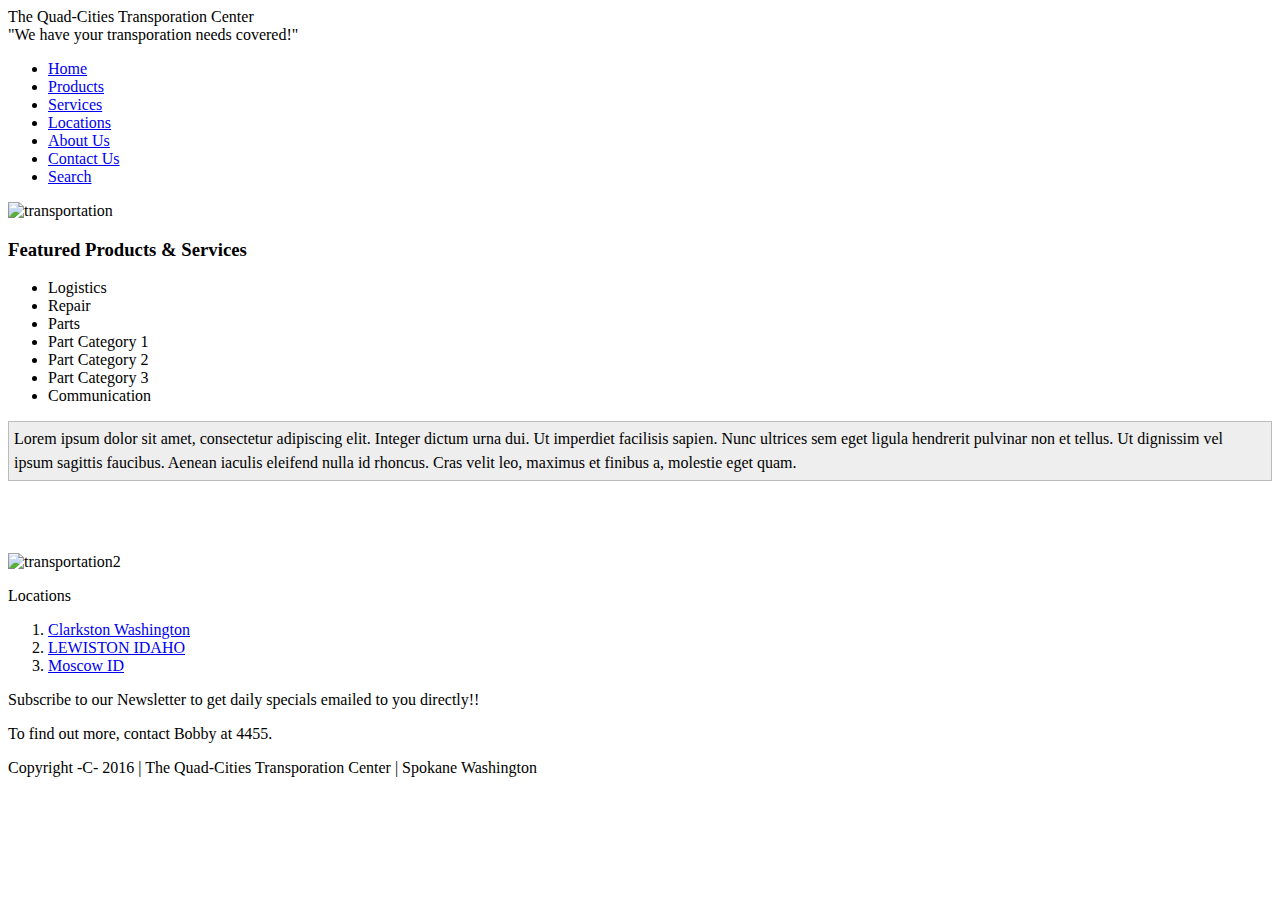
==== assignments/lesson-3/fixedhtml.html @ 2329b738 "update" ====
<!DOCTYPE HTML >
<html lang="en-us">
  <head>
        <meta charset="utf-8">

      <title>Untitled Document</title>
      <meta name="description" content="The Quad-Cities Transporation Center has been serving the region for over 30 years.">
      <style>
          .style1 {margin: 0 auto; border: 1px solid #bbb; padding: 5px; background-color: #eee; line-height: 1.5em;}
      </style>
      <link rel="stylesheet" href="styles/main.css">     
  </head>
  <div id="header">
  <div id="siteTitle">The Quad-Cities Transporation Center</div>
      <div id="subTitle">"We have your transporation needs covered!"  </div>
  </div>
    
    <div id="nav">
    <ul>
        <li><a href="#" class="current">Home</a></li>
    <li><a href="products/">Products</a></li>
    <li><a href="services/">Services</a></li>
        <li><a href="locations/">Locations</a></li>
        <li><a href="about/">About Us</a></li>
        <li><a href="contact/">Contact Us</a></li>
                <li><a href="search/">Search</a></li>
    </ul>
    </div>
<div id="main">

    <img src="http://lorempixel.com/300/200/transport" width="300" height="200" alt="transportation">
    <h3>Featured Products & Services</h3>        
<p></p>
 <ul>
  <li>Logistics</li>
  <li>Repair</li>
  <li>Parts</li>
    
    <li>Part Category 1</li>
    <li>Part Category 2</li>
    <li>Part Category 3</li>
  <li>Communication</li>
 </ul>
</div>
 <div class="style1 right">
 Lorem ipsum dolor sit amet, consectetur adipiscing elit. Integer dictum urna dui. Ut imperdiet facilisis sapien. Nunc ultrices sem eget ligula hendrerit pulvinar non et tellus. Ut dignissim vel ipsum sagittis faucibus. Aenean iaculis eleifend nulla id rhoncus. Cras velit leo, maximus et finibus a, molestie eget quam. 
 </div><br><br><br><br>
 <img src="http://lorempixel.com/300/200/transport" alt="transportation2">
 <p>Locations
 <ol>
     <li><a HREF="http://www.clarkston.com/business-directory-2/">Clarkston Washington</a></li>
  <li><a href="http://www.lewiston.com/business-directory-2-2/">LEWISTON IDAHO</a></li>
    <li><a href="http://www.moscow.com/business-directory-2/">Moscow ID</a></li>
 </ol>

     <p>Subscribe to our Newsletter to get daily specials emailed to you directly!!</p>
 <div id="footer">
  <p>To find out more, contact Bobby at 4455.
 </p></div>
  <p class="smaller"> Copyright -C- 2016 |  The Quad-Cities Transporation Center   | Spokane Washington </p>
 
</body>
</html>
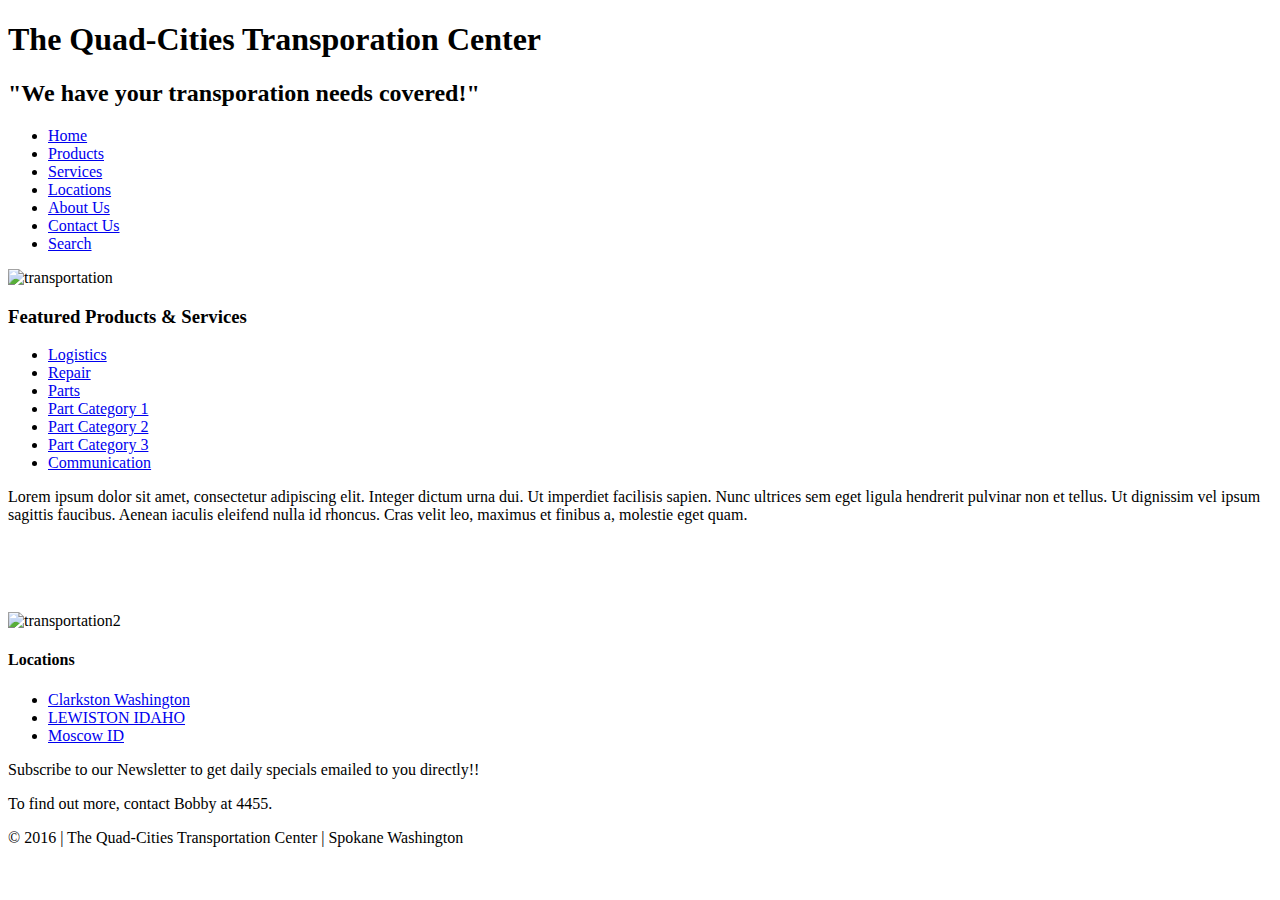
==== commit aa339a6c: "update" ====
--- a/assignments/lesson-3/fixedhtml.html
+++ b/assignments/lesson-3/fixedhtml.html
@@ -2,62 +2,61 @@
 <html lang="en-us">
   <head>
         <meta charset="utf-8">
+        <meta name="description" content="The Quad-Cities Transporation Center has been serving the region for over 30 years.">
+        <link rel="stylesheet" href="styles/main.css"> 
+        <title>Transportation Center</title>
+          
+  </head>
+  
+<body>
+      <header>
+            <h1 id="siteTitle">The Quad-Cities Transporation Center</h1>
+            <h2 id="subTitle">"We have your transporation needs covered!"  </h2>
+         <nav>
 
-      <title>Untitled Document</title>
-      <meta name="description" content="The Quad-Cities Transporation Center has been serving the region for over 30 years.">
-      <style>
-          .style1 {margin: 0 auto; border: 1px solid #bbb; padding: 5px; background-color: #eee; line-height: 1.5em;}
-      </style>
-      <link rel="stylesheet" href="styles/main.css">     
-  </head>
-  <div id="header">
-  <div id="siteTitle">The Quad-Cities Transporation Center</div>
-      <div id="subTitle">"We have your transporation needs covered!"  </div>
-  </div>
-    
-    <div id="nav">
-    <ul>
-        <li><a href="#" class="current">Home</a></li>
-    <li><a href="products/">Products</a></li>
-    <li><a href="services/">Services</a></li>
-        <li><a href="locations/">Locations</a></li>
-        <li><a href="about/">About Us</a></li>
-        <li><a href="contact/">Contact Us</a></li>
-                <li><a href="search/">Search</a></li>
-    </ul>
-    </div>
-<div id="main">
+              <ul>
+                  <li><a href="#" class="current">Home</a></li>
+                  <li><a href="products/">Products</a></li>
+                  <li><a href="services/">Services</a></li>
+                  <li><a href="locations/">Locations</a></li>
+                  <li><a href="about/">About Us</a></li>
+                  <li><a href="contact/">Contact Us</a></li>
+                  <li><a href="search/">Search</a></li>
+                </ul>
+         </nav>
+</header>
+<main>
 
     <img src="http://lorempixel.com/300/200/transport" width="300" height="200" alt="transportation">
     <h3>Featured Products & Services</h3>        
-<p></p>
+
+<ul>
+    <li><a href="#">Logistics</a></li>
+    <li><a href="#">Repair</a></li>
+    <li><a href="#">Parts</a></li>
+    <li><a href="#">Part Category 1</a></li>
+    <li><a href="#">Part Category 2</a></li>
+    <li><a href="#">Part Category 3</a></li>
+    <li><a href="#">Communication</a></li>
+ </ul>
+
+ <p class="style1 right">Lorem ipsum dolor sit amet, consectetur adipiscing elit. Integer dictum urna dui. Ut imperdiet facilisis sapien. Nunc ultrices sem eget ligula hendrerit pulvinar non et tellus. Ut dignissim vel ipsum sagittis faucibus. Aenean iaculis eleifend nulla id rhoncus. Cras velit leo, maximus et finibus a, molestie eget quam. 
+</p><br><br><br><br>
+    <img src="http://lorempixel.com/300/200/transport" alt="transportation2">
+    
+    <h4>Locations</h4>
+ 
  <ul>
-  <li>Logistics</li>
-  <li>Repair</li>
-  <li>Parts</li>
-    
-    <li>Part Category 1</li>
-    <li>Part Category 2</li>
-    <li>Part Category 3</li>
-  <li>Communication</li>
+     <li><a HREF="http://www.clarkston.com/business-directory-2/">Clarkston Washington</a></li>
+     <li><a href="http://www.lewiston.com/business-directory-2-2/">LEWISTON IDAHO</a></li>
+     <li><a href="http://www.moscow.com/business-directory-2/">Moscow ID</a></li>
  </ul>
-</div>
- <div class="style1 right">
- Lorem ipsum dolor sit amet, consectetur adipiscing elit. Integer dictum urna dui. Ut imperdiet facilisis sapien. Nunc ultrices sem eget ligula hendrerit pulvinar non et tellus. Ut dignissim vel ipsum sagittis faucibus. Aenean iaculis eleifend nulla id rhoncus. Cras velit leo, maximus et finibus a, molestie eget quam. 
- </div><br><br><br><br>
- <img src="http://lorempixel.com/300/200/transport" alt="transportation2">
- <p>Locations
- <ol>
-     <li><a HREF="http://www.clarkston.com/business-directory-2/">Clarkston Washington</a></li>
-  <li><a href="http://www.lewiston.com/business-directory-2-2/">LEWISTON IDAHO</a></li>
-    <li><a href="http://www.moscow.com/business-directory-2/">Moscow ID</a></li>
- </ol>
 
      <p>Subscribe to our Newsletter to get daily specials emailed to you directly!!</p>
- <div id="footer">
-  <p>To find out more, contact Bobby at 4455.
- </p></div>
-  <p class="smaller"> Copyright -C- 2016 |  The Quad-Cities Transporation Center   | Spokane Washington </p>
- 
+ </main>
+     <footer>
+        <p>To find out more, contact Bobby at 4455.</p>
+        <p class="smaller"> &copy; 2016 |  The Quad-Cities Transportation Center   | Spokane Washington </p>
+ </footer>
 </body>
 </html>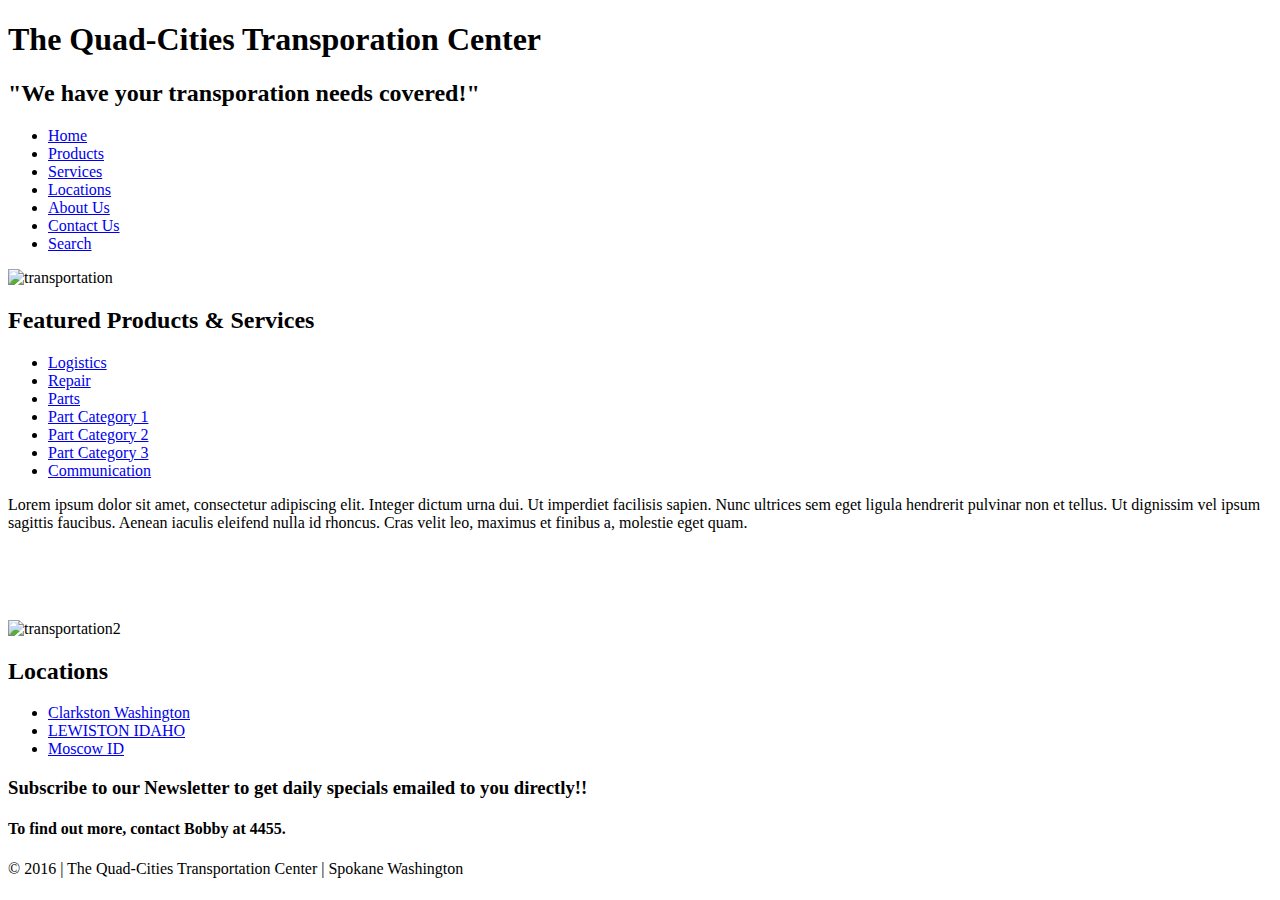
==== commit 01d20747: "update" ====
--- a/assignments/lesson-3/fixedhtml.html
+++ b/assignments/lesson-3/fixedhtml.html
@@ -1,62 +1,67 @@
-<!DOCTYPE HTML >
+<!DOCTYPE HTML>
 <html lang="en-us">
-  <head>
-        <meta charset="utf-8">
-        <meta name="description" content="The Quad-Cities Transporation Center has been serving the region for over 30 years.">
-        <link rel="stylesheet" href="styles/main.css"> 
-        <title>Transportation Center</title>
-          
-  </head>
-  
+
+<head>
+    <meta charset="utf-8">
+    <meta name="description" content="The Quad-Cities Transporation Center has been serving the region for over 30 years.">
+    <link rel="stylesheet" href="styles/main.css">
+    <title>Transportation Center</title>
+
+</head>
+
 <body>
-      <header>
-            <h1 id="siteTitle">The Quad-Cities Transporation Center</h1>
-            <h2 id="subTitle">"We have your transporation needs covered!"  </h2>
-         <nav>
+    <header>
+        <h1 id="siteTitle">The Quad-Cities Transporation Center</h1>
+        <h2 id="subTitle">"We have your transporation needs covered!" </h2>
+        <nav>
 
-              <ul>
-                  <li><a href="#" class="current">Home</a></li>
-                  <li><a href="products/">Products</a></li>
-                  <li><a href="services/">Services</a></li>
-                  <li><a href="locations/">Locations</a></li>
-                  <li><a href="about/">About Us</a></li>
-                  <li><a href="contact/">Contact Us</a></li>
-                  <li><a href="search/">Search</a></li>
-                </ul>
-         </nav>
-</header>
-<main>
+            <ul>
+                <li><a href="#" class="current">Home</a></li>
+                <li><a href="products/">Products</a></li>
+                <li><a href="services/">Services</a></li>
+                <li><a href="locations/">Locations</a></li>
+                <li><a href="about/">About Us</a></li>
+                <li><a href="contact/">Contact Us</a></li>
+                <li><a href="search/">Search</a></li>
+            </ul>
+        </nav>
+    </header>
+    <main>
 
-    <img src="http://lorempixel.com/300/200/transport" width="300" height="200" alt="transportation">
-    <h3>Featured Products & Services</h3>        
+        <img src="http://lorempixel.com/300/200/transport" width="300" height="200" alt="transportation">
+        <h2>Featured Products & Services</h2>
 
-<ul>
-    <li><a href="#">Logistics</a></li>
-    <li><a href="#">Repair</a></li>
-    <li><a href="#">Parts</a></li>
-    <li><a href="#">Part Category 1</a></li>
-    <li><a href="#">Part Category 2</a></li>
-    <li><a href="#">Part Category 3</a></li>
-    <li><a href="#">Communication</a></li>
- </ul>
+        <ul>
+            <li><a href="#">Logistics</a></li>
+            <li><a href="#">Repair</a></li>
+            <li><a href="#">Parts</a></li>
+            <li><a href="#">Part Category 1</a></li>
+            <li><a href="#">Part Category 2</a></li>
+            <li><a href="#">Part Category 3</a></li>
+            <li><a href="#">Communication</a></li>
+        </ul>
 
- <p class="style1 right">Lorem ipsum dolor sit amet, consectetur adipiscing elit. Integer dictum urna dui. Ut imperdiet facilisis sapien. Nunc ultrices sem eget ligula hendrerit pulvinar non et tellus. Ut dignissim vel ipsum sagittis faucibus. Aenean iaculis eleifend nulla id rhoncus. Cras velit leo, maximus et finibus a, molestie eget quam. 
-</p><br><br><br><br>
-    <img src="http://lorempixel.com/300/200/transport" alt="transportation2">
-    
-    <h4>Locations</h4>
- 
- <ul>
-     <li><a HREF="http://www.clarkston.com/business-directory-2/">Clarkston Washington</a></li>
-     <li><a href="http://www.lewiston.com/business-directory-2-2/">LEWISTON IDAHO</a></li>
-     <li><a href="http://www.moscow.com/business-directory-2/">Moscow ID</a></li>
- </ul>
+        <p class="style1 right">Lorem ipsum dolor sit amet, consectetur adipiscing elit. Integer dictum urna dui. Ut
+            imperdiet facilisis sapien. Nunc ultrices sem eget ligula hendrerit pulvinar non et tellus. Ut dignissim vel
+            ipsum sagittis faucibus. Aenean iaculis eleifend nulla id rhoncus. Cras velit leo, maximus et finibus a,
+            molestie eget quam.
+        </p><br><br><br><br>
+        <img src="http://lorempixel.com/300/200/transport" alt="transportation2">
 
-     <p>Subscribe to our Newsletter to get daily specials emailed to you directly!!</p>
- </main>
-     <footer>
-        <p>To find out more, contact Bobby at 4455.</p>
-        <p class="smaller"> &copy; 2016 |  The Quad-Cities Transportation Center   | Spokane Washington </p>
- </footer>
+        <h2>Locations</h2>
+
+        <ul>
+            <li><a href="http://www.clarkston.com/business-directory-2/">Clarkston Washington</a></li>
+            <li><a href="http://www.lewiston.com/business-directory-2-2/">LEWISTON IDAHO</a></li>
+            <li><a href="http://www.moscow.com/business-directory-2/">Moscow ID</a></li>
+        </ul>
+
+        <h3>Subscribe to our Newsletter to get daily specials emailed to you directly!!</h3>
+    </main>
+    <footer>
+        <h4>To find out more, contact Bobby at 4455.</h4>
+        <p class="smaller"> &copy; 2016 | The Quad-Cities Transportation Center | Spokane Washington </p>
+    </footer>
 </body>
+
 </html>